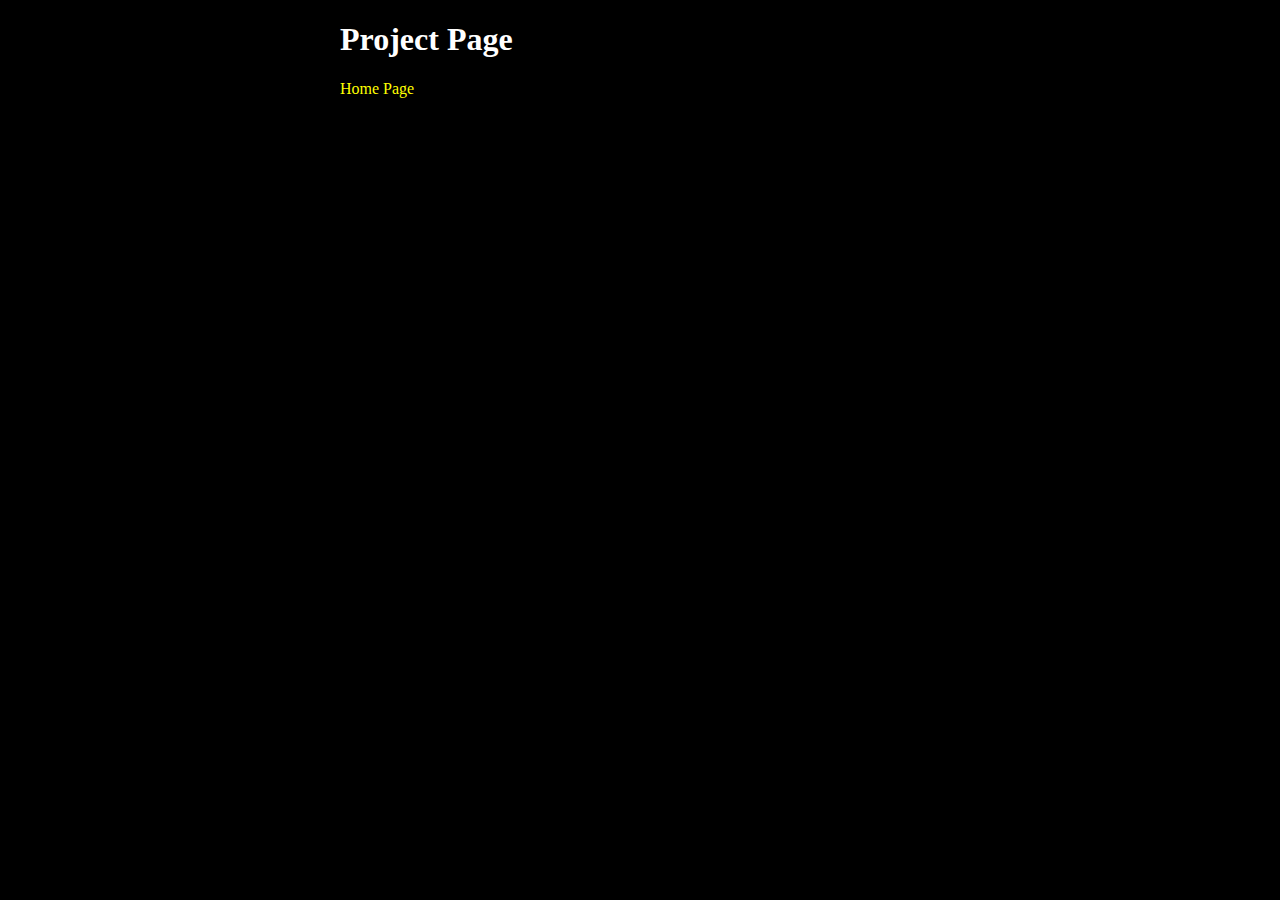
==== projects/index.html @ 7fc64591 "Setup index.html and added empty projects folder" ====
<!DOCTYPE HTML>
<html>
    <head>
        <link rel="stylesheet" href="assets/css/style.css">
        <title>Project Page</title>
        <link rel="icon" type="image/x-icon" href="assets/img/favicon.ico">
    </head>
    <body>
        <div id="box">
            <div id="content">
                <h1>Project Page</h1>
                <a href="../">Home Page</a>
            </div>
        </div>
            
        <script>
            
        </script>

        <script src="assets/js/script.js"></script>

    </body>
</html>
---- projects/assets/css/style.css ----
body{
    background: black;
    color: white;
}

#box{
    width: 600px;
    min-height: 500px;
    margin: 0 auto;
    /* background: navy; */
}

#content{
    margin: 0 auto;
}

a {
    color: yellow;
    text-decoration: none;
}

a:hover{
    text-decoration: underline;
}
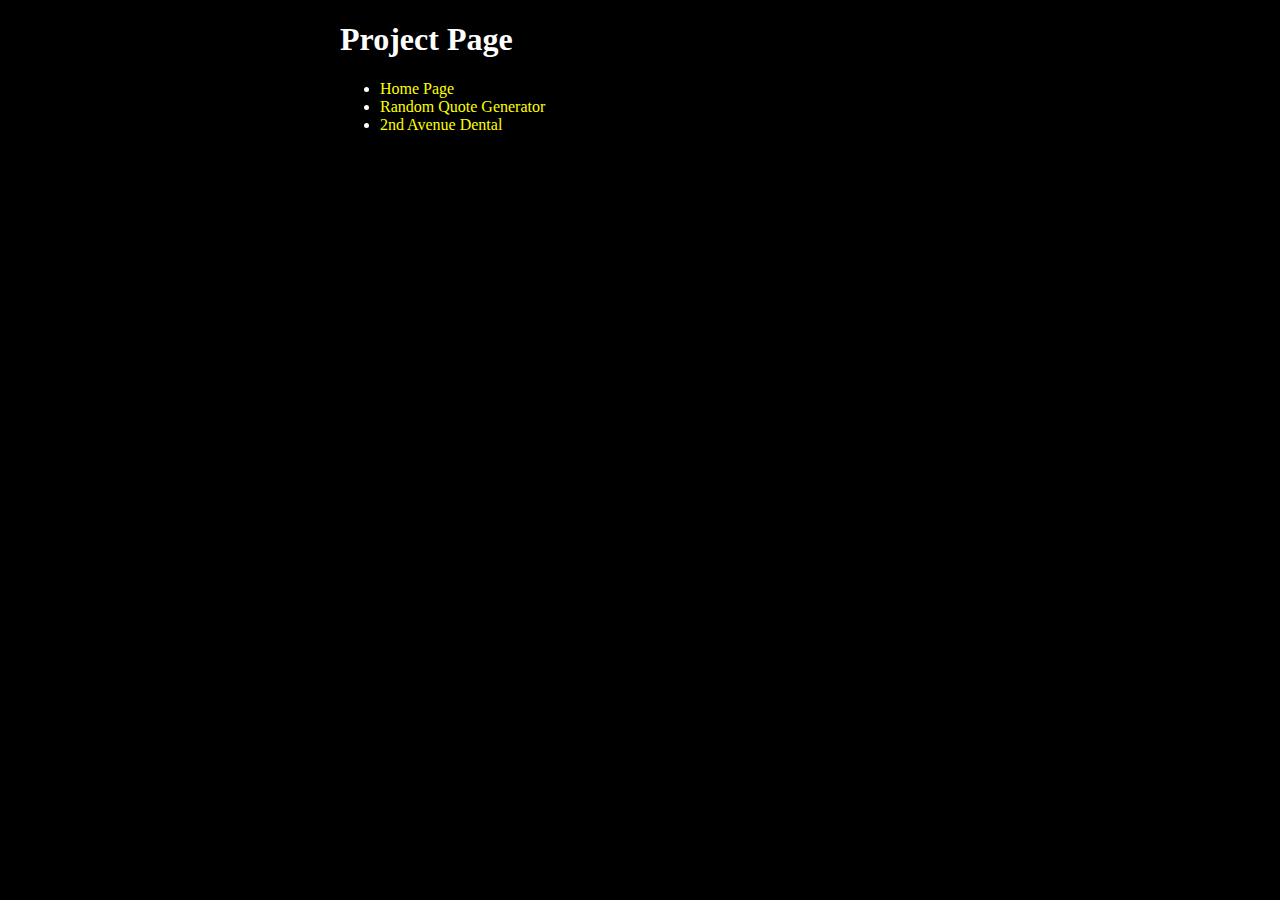
==== commit 9617bb8e: "Added 2nd avenue dental project" ====
--- a/projects/index.html
+++ b/projects/index.html
@@ -9,7 +9,13 @@
         <div id="box">
             <div id="content">
                 <h1>Project Page</h1>
-                <a href="../">Home Page</a>
+                <ul>
+                    <li><a href="../index.html">Home Page</a></li>
+                    <li><a href="./quote-generator/public/index.html">Random Quote Generator</a></li>                    
+                    <li><a href="./2nd Avenue Dental/index.html">2nd Avenue Dental</a></li>
+                </ul>
+                
+                
             </div>
         </div>
             
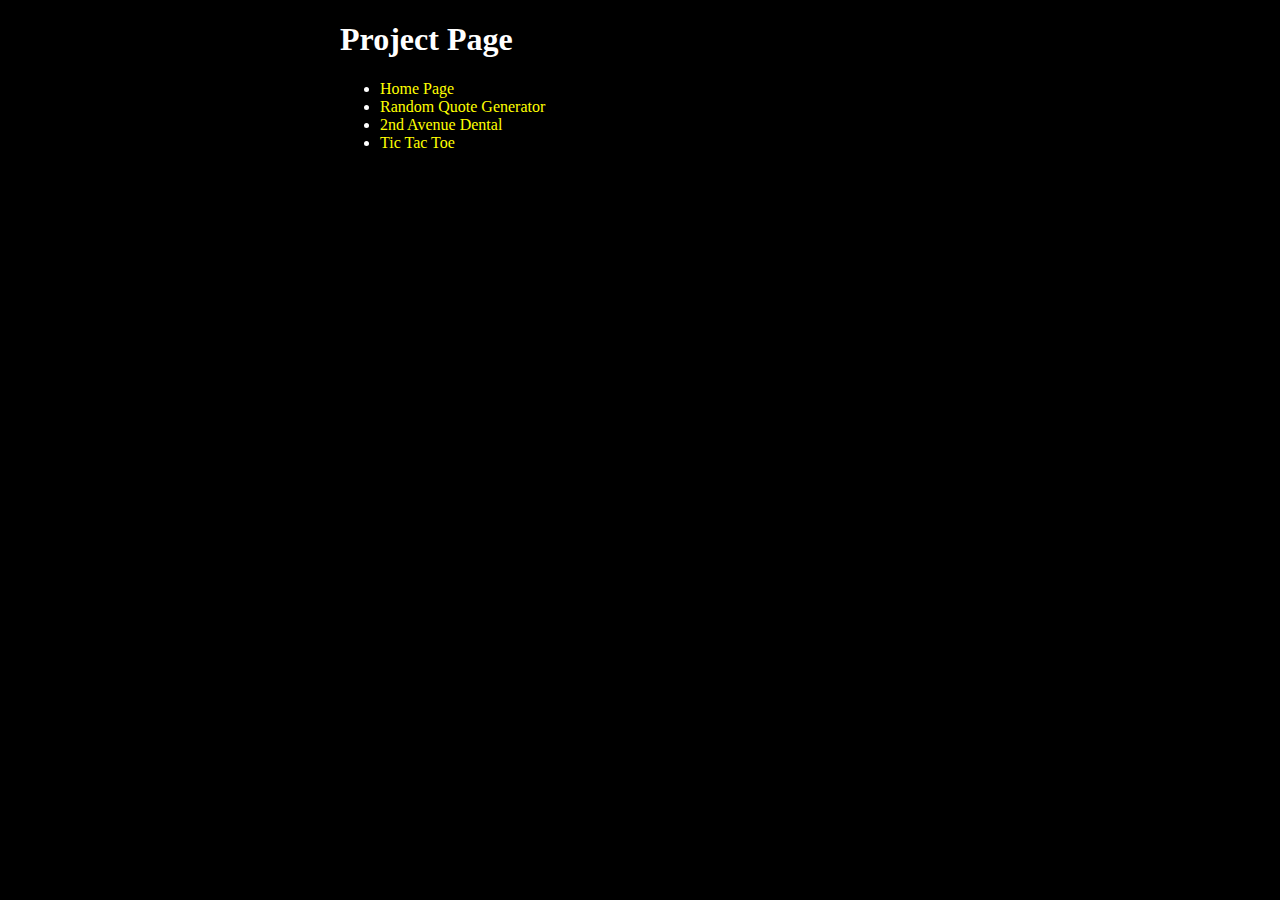
==== commit a4fef217: "updated project index.html" ====
--- a/projects/index.html
+++ b/projects/index.html
@@ -12,7 +12,8 @@
                 <ul>
                     <li><a href="../index.html">Home Page</a></li>
                     <li><a href="./quote-generator/public/index.html">Random Quote Generator</a></li>                    
-                    <li><a href="./2nd Avenue Dental/index.html">2nd Avenue Dental</a></li>
+                    <li><a href="./2nd-ave-dental/index.html">2nd Avenue Dental</a></li>
+                    <li><a href="./TicTacToe/index.html">Tic Tac Toe</a></li>
                 </ul>
                 
                 
@@ -26,4 +27,4 @@
         <script src="assets/js/script.js"></script>
 
     </body>
-</html>+</html>
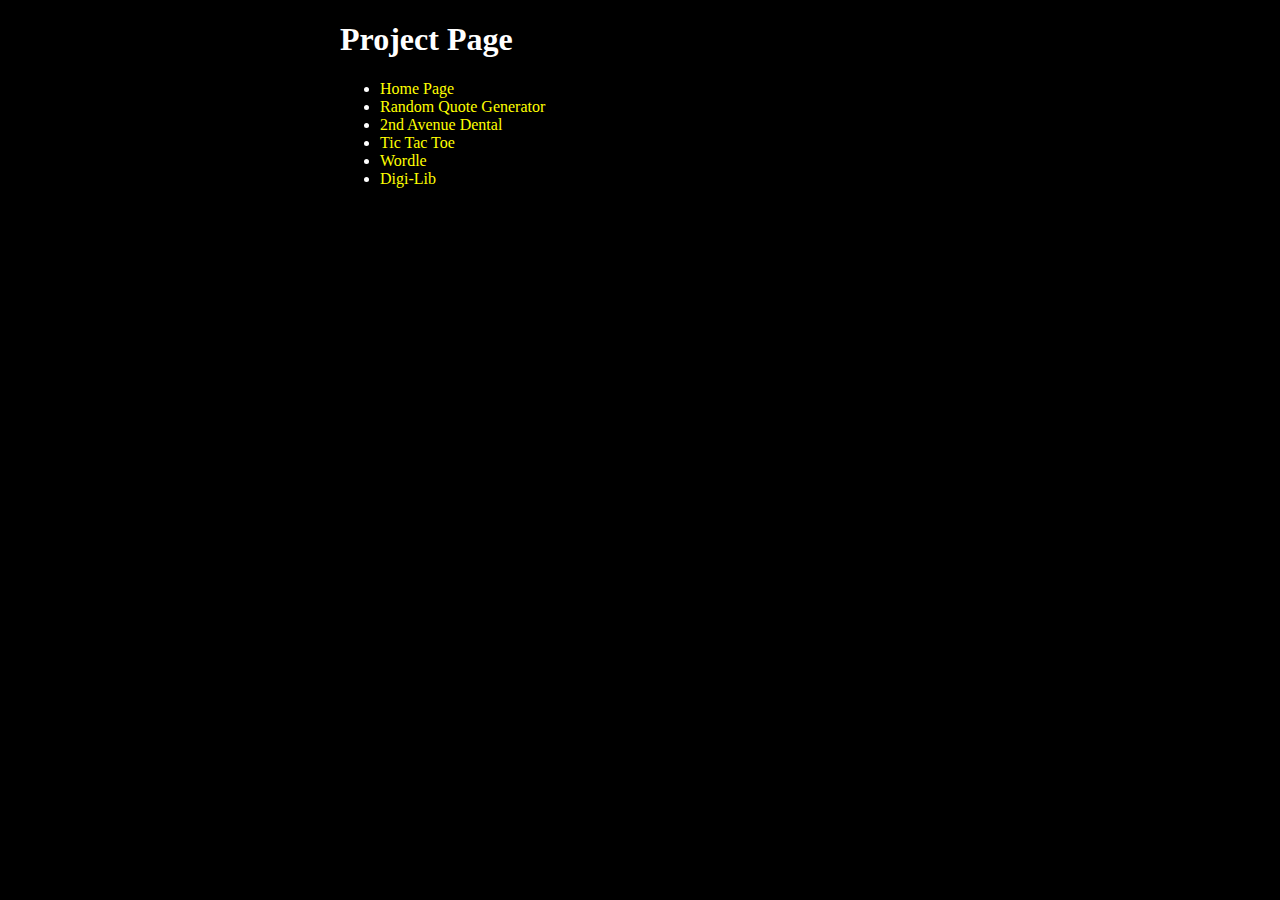
==== commit 689a7e48: "added digilib url to projects index.html" ====
--- a/projects/index.html
+++ b/projects/index.html
@@ -14,6 +14,8 @@
                     <li><a href="./quote-generator/public/index.html">Random Quote Generator</a></li>                    
                     <li><a href="./2nd-ave-dental/index.html">2nd Avenue Dental</a></li>
                     <li><a href="./TicTacToe/index.html">Tic Tac Toe</a></li>
+                    <li><a href="./Wordle/index.html">Wordle</a></li>
+                    <li><a href="./Digi-Lib/index.php">Digi-Lib</a></li>
                 </ul>
                 
                 
